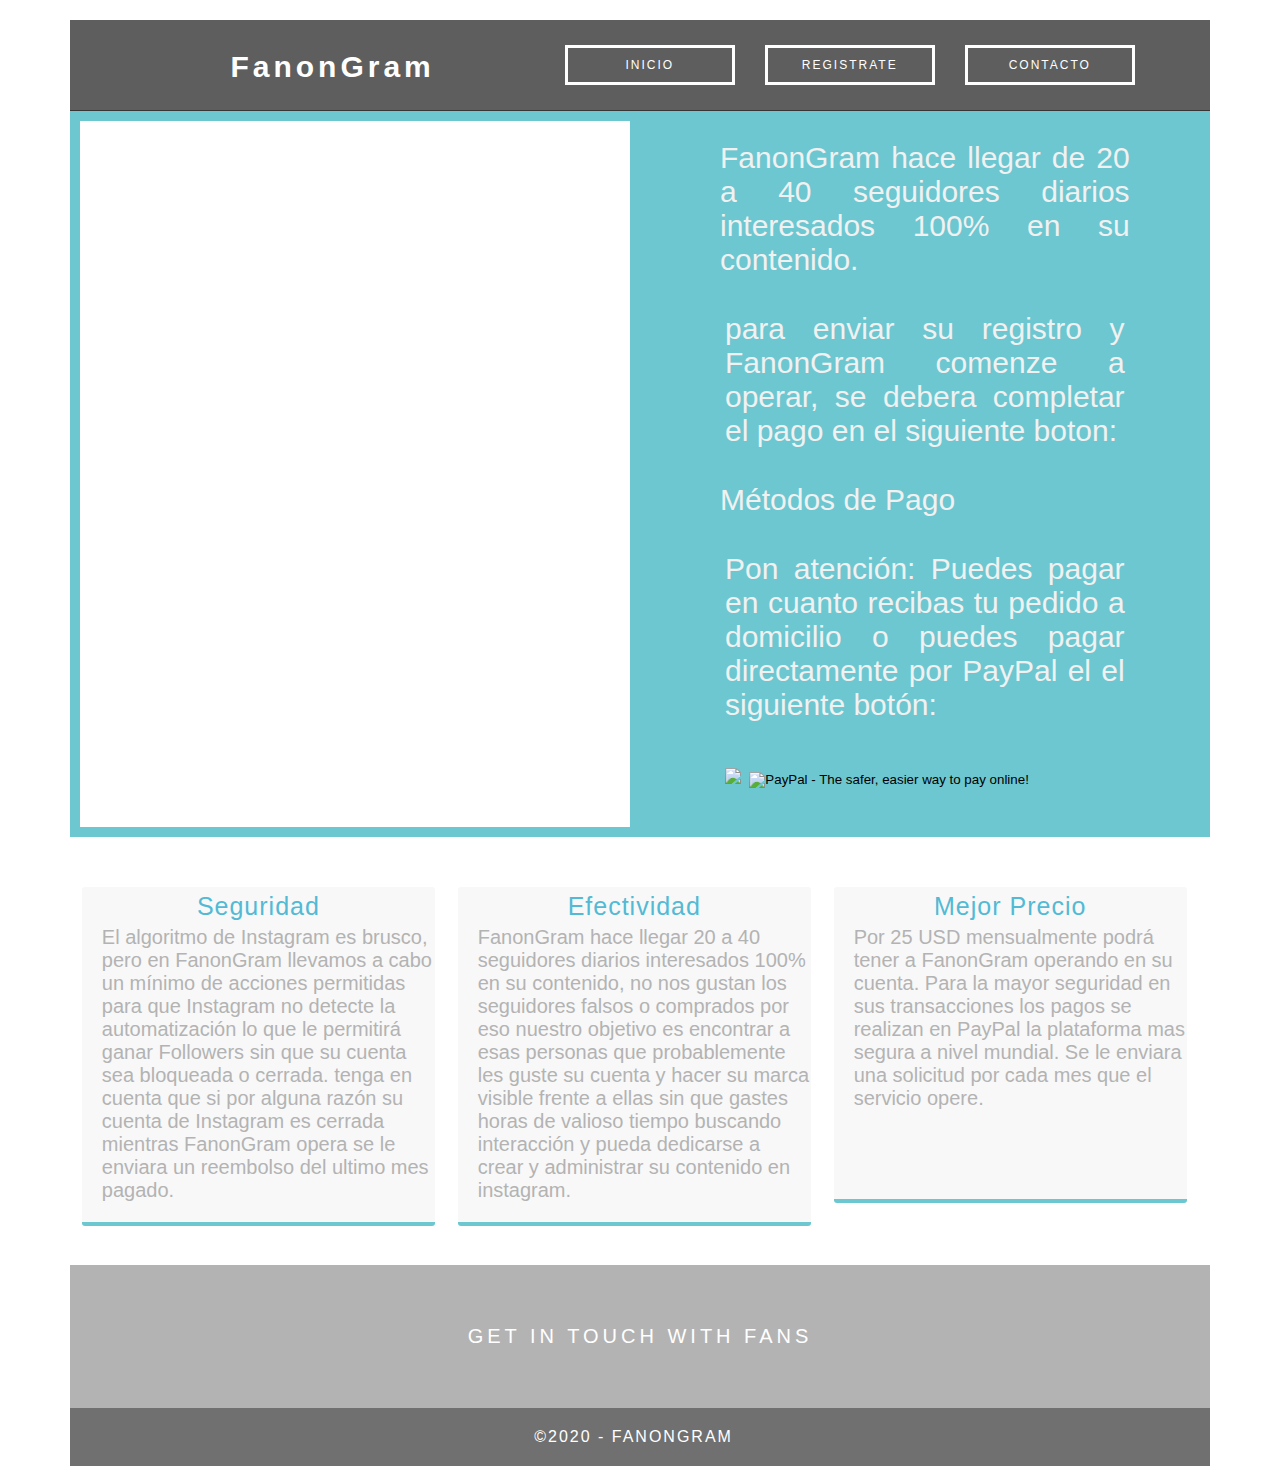
==== registrarvista.html @ a4624313 "Update registrarvista.html" ====
<!DOCTYPE html>
<html lang="es">
<head>
	<meta charset="UTF-8">
	<title>Registro Fanongram</title> 
	<meta name="viewport" content="width=device-width, user-scalable=yes, initial-scale=1.0, maximum-scale=3.0, minimum-scale=1.0">
 <link rel="stylesheet" href="https://use.fontawesome.com/releases/v5.6.3/css/all.css" >
	<link rel="stylesheet" href="estilos.css">
	

</head>  
<body>
	
  <header class="header">
	  
    <h1 class="logo">FanonGram</h1>
	  
  <a href="index.html" target="_blank"> <div class="button hero_header">Inicio</div></a>
	  
	 <a href="registrarvista.html"> <div class="button hero_header">Registrate</div></a>
	  
	  <a href="https://www.instagram.com/fanongram/" target="_blank"> <div class="button hero_header">Contacto</div></a>
	  
  </header>
	

	
	
	
	
	
	
	<div class=container>
		
		
		
		
		
		
	
	
 <form class="formulario">
    
  <div class="typeform-widget" data-url="https://form.typeform.com/to/faBLWhOV?typeform-medium=embed-snippet" style="width: 100%; height: 500px;"></div> <script> (function() { var qs,js,q,s,d=document, gi=d.getElementById, ce=d.createElement, gt=d.getElementsByTagName, id="typef_orm", b="https://embed.typeform.com/"; if(!gi.call(d,id)) { js=ce.call(d,"script"); js.id=id; js.src=b+"embed.js"; q=gt.call(d,"script")[0]; q.parentNode.insertBefore(js,q) } })() </script>


    </form>
















    

    
	
	
	<form class="formulario2">
    
   

    <blockquote>
	    
      <h1> FanonGram hace llegar de 20 a 40 seguidores
	    diarios interesados 100% en su contenido.</h1>
      <p>para enviar su registro y FanonGram comenze a operar, se debera completar el pago en el siguiente boton:
	      
	      
	      </b> <br>  </p>
		
		<center><h1>Métodos de Pago </h1>
                <p><b>  Pon atención:</b>  Puedes pagar en cuanto recibas tu pedido a domicilio o puedes pagar directamente por PayPal el el siguiente botón: <p>
                    <img src="./img/paypal-logo-2.png"width="200"> 
                    
                    <form action="https://www.paypal.com/cgi-bin/webscr" method="post" target="_top" width="30" height="31">
                        <input type="hidden" name="cmd" value="_s-xclick">
                        <input type="hidden" name="hosted_button_id" value="RYS9V8JNTTNV2">
                        <input type="image" src="https://www.paypalobjects.com/es_XC/i/btn/btn_buynowCC_LG.gif" border="0" name="submit" alt="PayPal - The safer, easier way to pay online!">
                        <img alt="" border="0" src="https://www.paypalobjects.com/es_XC/i/scr/pixel.gif" width="1" height="1">
                        </form>
                        
                    </center>

		
      
    </blockquote>
</div>
		
    </form>
		
		</div>
		
    <div class="gallery">
      <div class="thumbnail"> 
        <h4>Seguridad</h4>
        
        <p class="text_column">El algoritmo de Instagram es brusco, pero en FanonGram llevamos a
           cabo un mínimo de acciones permitidas para que Instagram no detecte la automatización 
           lo que le permitirá ganar Followers sin que su cuenta sea bloqueada o cerrada. tenga en 
            cuenta que si por alguna razón su cuenta de Instagram es cerrada mientras FanonGram opera 
            se le enviara un reembolso del ultimo mes pagado.</p>
  
      </div>
      <div class="thumbnail"> 
        <h4>Efectividad</h4>
       
        <p class="text_column">FanonGram hace llegar <b> 20 a 40 seguidores diarios interesados 100%
          en su contenido,</b> no nos gustan los seguidores falsos o comprados por eso nuestro objetivo 
          es encontrar a esas personas que probablemente les guste su cuenta y hacer su marca visible
           frente a ellas sin que gastes horas de valioso tiempo buscando interacción y pueda 
           dedicarse a crear y administrar su contenido en instagram. </p>
      </div>
      <div class="thumbnail"> 
        <h4>Mejor Precio </h4>
       
        <p class="text_column">Por <b>25 USD </b> mensualmente podrá tener a FanonGram operando en su cuenta.
		Para la mayor
            seguridad en sus transacciones los pagos se realizan en PayPal la plataforma mas segura a nivel
             mundial. Se le enviara una solicitud por cada mes que el servicio opere.
             <br>
             <br>
		<br>
             <br>
             
            
            
            
            </p>
      </div>
    

    </div>




















  
    
	
<footer id="contact">
    <p class="hero_header">GET IN TOUCH WITH FANS</p>
    
  </footer>
  <!-- Copyrights Section -->
<div class="copyright">&copy;2020 - FanonGram <strong>&nbsp;</strong></div>

	
</body>
</html>
---- estilos.css ----
body {
	font-family:Arial;
	background-color: white;
	width text-align: center;
	
	
	width: 89%;
	border-radius: 0px;
	margin: auto;
	text-decoration:none;
	background-size: cover;
  
    
}

* {
    box-sizing: border-box;
}
.contenedor{
    width: 90%;
    padding: 15px;
	margin-top: 10px;
	margin-bottom: 10px;
	margin-left: 20px;

}

.container{
    display: flex;

}

		  















header {
	width: 100%;
	height: 8%;
	margin-top: 20px;
	background-color: #5D5E5D;
	border-bottom: 1px solid #353635;
	display: flex;
}


.logo {
	color: #fff;
	font-weight: bold;
	
	margin-left: 200px;
	margin-right: 200px;
	margin-top: 15px;
	
	margin-bottom: 0px;
	
	letter-spacing: 4px;
	text-align: center;
	
	padding-top: 10px;
	padding-bottom: 0px;
	
	
	line-height:inherit;
	font-size: 40px;
	display: flex;
}



.button.hero_header {
	width: 170px;
	font-size: 15px;
	margin-top: 25px;
	margin-right: 30px;
	margin-bottom: 25px;
	margin-left: 0px;
	padding-top: 10px;
	padding-right: 00px;
	padding-bottom: 10px;
	padding-left: 0px;
	text-align: center;
	vertical-align: middle;
	border-radius: 0px;
	text-transform: uppercase;
	font-weight: lighter;
	letter-spacing: 2px;
	border: 3px solid #FFFFFF;
	color: #FFFFFF;
	transition: all 0.3s linear;
	background-color: #5D5E5D;
	
     
}

.button.hero_header:hover {
	background-color: #6DC7D0;
	color: white;
	border: 3px solid white;
	cursor: pointer;
}



header a{
     
	text-decoration:none;
	
 }

 .column a{
	
   text-decoration:none;
   
}

#contact a{
	
   text-decoration:none;
   
}


@media (max-width: 1600px) {
	.logo {
		margin-right: 250px;
	}
}

	@media (max-width: 1500px) {
		.logo {
			margin-right: 200px;
		}
	}


		@media (max-width: 1400px) {
			.logo {
				margin-right: 130px;
			}

		}


@media (max-width: 1300px) {
	
	.logo {
	color: #fff;
	font-weight: bold;
	
	margin-left: 160px;
	margin-top: 10px;
	margin-right: 130px;
	margin-bottom: 0px;
	
	letter-spacing: 4px;
	text-align: center;
	
	padding-top: 20px;
	padding-bottom: 20px;
	
	
	line-height:inherit;
	font-size: 30px;
	display: flex;
}

	
	.button.hero_header {

	font-size: 12px;
	

}
		
	}
	
@media (max-width: 1100px) {
	.logo {
	color: #fff;
	font-weight: bold;
	
	margin-left: 130px;
	margin-top: 10px;
	margin-right: 50px;
	margin-bottom: 0px;
	
	letter-spacing: 4px;
	text-align: center;
	
	padding-top: 20px;
	padding-bottom: 20px;
	
	
	line-height:inherit;
	font-size: 30px;
	display: flex;
}

	
	.button.hero_header {
    width: 150px;
	font-size: 12px;
	

}
		
	}
@media (max-width: 760px) {
	header {
	width: 100%;
	height: 8%;
	margin-top: 20px;
	background-color: #5D5E5D;
	border-bottom: 1px solid #353635;
	display:block;
		text-align: center;	
}
	.logo {
	color: #fff;
	font-weight: bold;
	
	margin-left:150px ;
	margin-top: 10px;
	margin-right: 0px;
	margin-bottom: 0px;
		
	
	letter-spacing: 4px;
	text-align: center;
	
	padding-top: 15px;
	padding-bottom: 15px;
	
	
	line-height:inherit;
	font-size: 35px;
	
}
	.button.hero_header {
	width: 90px;
	font-size: 10px;
	margin-top: 0px;
	margin-right: 10px;
	margin-bottom: 25px;
	margin-left: 30px;
	padding-top: 10px;
	padding-right: 10px;
	padding-bottom: 10px;
	padding-left: 20px;
	text-align: center;
	vertical-align: middle;
	
	text-transform: uppercase;
	
	letter-spacing: 2px;
	border: 3px solid #FFFFFF;
	color: #FFFFFF;
	transition: all 0.3s linear;
	display: inline-flex;
}

	
	

}
	

@media (max-width: 580px) {
	header {
	width: 100%;
	height: 8%;
	margin-top: 20px;
	background-color: #5D5E5D;
	border-bottom: 1px solid #353635;
	display:block;
		text-align: center;	
}
	.logo {
	color: #fff;
	font-weight: bold;
	
	margin-left:100px ;
	margin-top: 10px;
	margin-right: 0px;
	margin-bottom: 0px;
		
	
	letter-spacing: 4px;
	text-align: center;
	
	padding-top: 15px;
	padding-bottom: 15px;
	
	
	line-height:inherit;
	font-size: 35px;
	
}
	.button.hero_header {
	width: 100px;
	font-size: 10px;
	margin-top: 0px;
	margin-right: 10px;
	margin-bottom: 25px;
	margin-left: 20px;
	padding-top: 10px;
	padding-right: 0px;
	padding-bottom: 10px;
	padding-left: 5px;
	text-align: center;
	vertical-align: middle;
	
	text-transform: uppercase;
	
	letter-spacing: 2px;
	border: 3px solid #FFFFFF;
	color: #FFFFFF;
	transition: all 0.3s linear;
	display: inline-flex;
}

	
	

}

@media (max-width: 460px) {
	header {
	width: 100%;
	height: 8%;
	margin-top: 20px;
	background-color: #5D5E5D;
	border-bottom: 1px solid #353635;
	display:block;
		text-align: center;	
}
	.logo {
	color: #fff;
	font-weight: bold;
	
	margin-left:50px ;
	margin-top: 10px;
	margin-right: 0px;
	margin-bottom: 0px;
		
	
	letter-spacing: 4px;
	text-align: center;
	
	padding-top: 15px;
	padding-bottom: 15px;
	
	
	line-height:inherit;
	font-size: 35px;
	
}
	.button.hero_header {

	text-align: center;
	width: 100px;
	font-size: 10px;
	margin-top: auto;
	margin-right: auto;
	margin-bottom: 10px;
	margin-left: auto;
	padding-top: 10px;
	padding-right: 0px;
	padding-bottom: 10px;
	padding-left: 1px;
	
	vertical-align: middle;
	
	text-transform: uppercase;
	
	letter-spacing: 2px;
	border: 3px solid #FFFFFF;
	color: #FFFFFF;
	transition: all 0.3s linear;
	display: inline-flex;
}
.intro .column p {
	font-size: 27px;
	text-align: center;
	padding-left: 0px;
}
	
	

}
























	


@media (max-width: 320px) {

.text_column {
	width: 100%;
	text-align: justify;
	padding: 0;
}
.intro .column p {
	width: 80%;
	margin-left: 0px;
}
.text_column {
	padding-left: 20px;
}
.thumbnail {
	width: 100%;
}
.column {
	width: 100%;
	margin-top: 0px;
}
.hero_header {

	padding-left: 10px;
	padding-right: 10px;
	line-height: 22px;
	text-align: center;
}
}

.copyright {
	text-align: center;
	padding-top: 20px;
	padding-bottom: 20px;
	background-color: #717070;
	color: #FFFFFF;
	text-transform: uppercase;
	font-weight: lighter;
	letter-spacing: 2px;
	border-top-width: 2px;
}
footer {
	background-color: #B3B3B3;
	padding-top: 60px;
	padding-bottom: 60PX;
}
.intro {
	display: inline-block;
	background-color: #6DC7D0;
}
.hero_header {
	color: #FFFFFF;
	text-align: center;
	margin: 0;
	letter-spacing: 4px;
	
}













.button {
	width: 300px;
	margin-top: 40px;
	margin-right: auto;
	margin-bottom: auto;
	margin-left: auto;
	padding-top: 20px;
	padding-right: 10px;
	padding-bottom: 20px;
	padding-left: 10px;
	text-align: center;
	vertical-align: middle;
	border-radius: 0px;
	text-transform: uppercase;
	font-weight: bold;
	letter-spacing: 2px;
	border: 3px solid #FFFFFF;
	color: #FFFFFF;
	transition: all 0.3s linear;
}
.button:hover {
	background-color: #6DC7D0;
	color: #000000;
	border: 3px solid #000000;
	cursor: pointer;
}
.copyright {
	text-align: center;
	padding-top: 20px;
	padding-bottom: 20px;
	background-color: #717070;
	color: #FFFFFF;
	text-transform: uppercase;
	font-weight: lighter;
	letter-spacing: 2px;
	border-top-width: 2px;
}
footer {
	background-color: #B3B3B3;
	padding-top: 60px;
	padding-bottom: 60PX;
}
.intro {
	display: inline-block;
	background-color: #6DC7D0;
}































.formulario{
    background: #FFFFFF;
    margin-top: 0px;
	margin-bottom: 50px;
	margin-left: 0px;
    padding-top: 0px;
	
	padding-bottom: 1px;
	border: 10px solid #6DC7D0;
	
	
	padding-left
	
	
        margin: auto;
        width: 700px;
        
        border-radius: 0%;
 

}
h1{
    text-align: center;
    color: #6DC7D0;
    font-size: 30px;
	
	
}
input[type="text"],
input[type="password"]{
    font-size: 20px;
    width: 75%;
    padding: 10px;
    border: none;
}
.input-contenedor{
    margin-bottom: 10px;
    border: 1px solid #aaa;
}
.icon{
    min-width: 50px;
    text-align: center;
    color: #6DC7D0;
}
.button{
    border: none;
    width: 100%;
    color: white;
    font-size: 20px;
    background:  #6DC7D0;
	margin-bottom: 3px;
	margin-top: 3px;
    padding: 15px 20px;
    border-radius: 0px;
    cursor: pointer;
}
.button:hover{
    background: cadetblue;
}
p{
    text-align: center;
}








.formulario2{
    background: #6DC7D0;
    margin-top: 0px;
	margin-bottom: 50px;
	margin-left: 0px;
    padding-top: 0px;
	
	padding-bottom: 1px;
	border: 10px solid #6DC7D0;
	
	
	padding-left
	
	
        margin: auto;
        width: 700px;
        
        border-radius: 0%;
 

}


p{
    text-align: justify;
	color: rgb(241, 241, 241);
	font-weight: lighter;
    font-size: 30px;
	margin-left: 30px;
	margin-right: 30px;
	margin:35px;

}

h1{
    text-align: justify;
	color: rgb(241, 241, 241);
	font-weight: lighter;
    font-size: 30px;
	margin-left: 30px;
	margin-right: 30px;

}
@media (max-width: 460px) {
	
p{
font-size: 25px;
	
text-align:center;
    padding-left: 0px;
    padding-left: 0px;
	margin-left: 1px;
	margin-right: 1px;
	
}
h1{
    text-align:center;
	
    font-size: 23px;
	margin-left: 0px;
	margin-right: 0px;

}	
}

@media (max-width: 760px) {
	
	.contenedor{
		
		padding: 0px;
		
	
	}
	.container{
	display:block;
	margin-left: 0px;
	padding-left: 0px;
	

}
	
	.formulario{
    
        width: 100%;
		margin-bottom: 0px;

}
	
	.formulario2{
    
        width: 100%;
		margin-top: 0px;
		padding-top: 0px;

}
	
	


}








.gallery .thumbnail .tag {
	color: #5D5E5D;
	padding-bottom: 4px;
	padding-top: 4px;
	text-align: left;
	padding-left: 20px;
	padding-right: 20px;
}
.gallery {
	clear: both;
	display: inline-block;
	width: 100%;
	background-color: #FFFFFF;
	/* [disabled]min-width: 400px;
*/
	padding-bottom: 35px;
	padding-top: 0px;
	margin-top: -5px;
	margin-bottom: 0px;
}
.thumbnail {
	width: 31%;
	text-align: center;
	float: left;
	margin-top: 5px;
	background-color: #F8F8F8;
	padding-bottom: 20px;
	margin-left: 1%;
	margin-right: 1%;
	border-radius: 3px;
	padding-top: 0px;
	border-bottom: 4px solid #6DC7D0;
	
}
.gallery .thumbnail h4 {
	font-size: 25px;
	margin-top: 5px;
	margin-bottom: 5px;
	color: #52BAD5;
	letter-spacing: 1px;
	font-weight: lighter;
	text-align: center;
	padding-left: 20px;
	padding-right: 20px;
}
.gallery .thumbnail p {
	margin: 0;
	color: #B3B3B3;
	text-align: left;
	padding-left: 20px;
}
.text_column{
	font-size: 20px;
}
.hero_header{
	font-size: 20px;
}



















	
	


@media (max-width: 320px) {

.text_column {
	width: 100%;
	text-align: justify;
	padding: 0;
}
.intro .column p {
	width: 80%;
	margin-left: 0px;
}
.text_column {
	padding-left: 20px;
}
.thumbnail {
	width: 100%;
}
.column {
	width: 100%;
	margin-top: 0px;
}
.hero_header {
	padding-left: 10px;
	padding-right: 10px;
	line-height: 22px;
	text-align: center;
}
}

/* Small Tablets */
@media (min-width: 321px)and (max-width: 767px) {

.text_column {
	width: 100%;
	text-align: left;
	padding: 0;
}
.thumbnail {
	width: 100%;
}
.column {
	width: 100%;
	margin-top: 0px;
}
.thumbnail {
	width: 100%;
}
.text_column {
	padding-left: 20px;
	padding-right: 20px;
	width: 90%;
}
.column {
	width: 100%;
	margin-left: 0px;
	margin-right: 0px;
}
.profile {
	width: 100%;
}
.intro .column p {
	width: 90%;
	text-align: center;
	padding-left: 0px;
}
}

/* Small Desktops */
@media (min-width: 768px) and (max-width: 1096px) {
.text_column {
	width: 100%;
}
.thumbnail {
	width: 48%;
}
.text_column {
	width: 90%;
	margin: 0;
	padding: 20px;
}
.intro .column p {
	width: 80%;
}
}	
	


@media (max-width: 320px) {

.text_column {
	width: 100%;
	text-align: justify;
	padding: 0;
}
.intro .column p {
	width: 80%;
	margin-left: 0px;
}
.text_column {
	padding-left: 20px;
}
.thumbnail {
	width: 100%;
}
.column {
	width: 100%;
	margin-top: 0px;
}
.hero_header {
	padding-left: 10px;
	padding-right: 10px;
	line-height: 22px;
	text-align: center;
}
}

/* Small Tablets */
@media (min-width: 321px)and (max-width: 767px) {

.text_column {
	width: 100%;
	text-align: left;
	padding: 0;
}
.thumbnail {
	width: 100%;
}
.column {
	width: 100%;
	margin-top: 0px;
}
.thumbnail {
	width: 100%;
}
.text_column {
	padding-left: 20px;
	padding-right: 20px;
	width: 90%;
}
.column {
	width: 100%;
	margin-left: 0px;
	margin-right: 0px;
}
.profile {
	width: 100%;
}
.intro .column p {
	width: 90%;
	text-align: center;
	padding-left: 0px;
}
}

/* Small Desktops */
@media (min-width: 768px) and (max-width: 1096px) {
.text_column {
	width: 100%;
}
.thumbnail {
	width: 48%;
}
.text_column {
	width: 90%;
	margin: 0;
	padding: 20px;
}
.intro .column p {
	width: 80%;
}
}
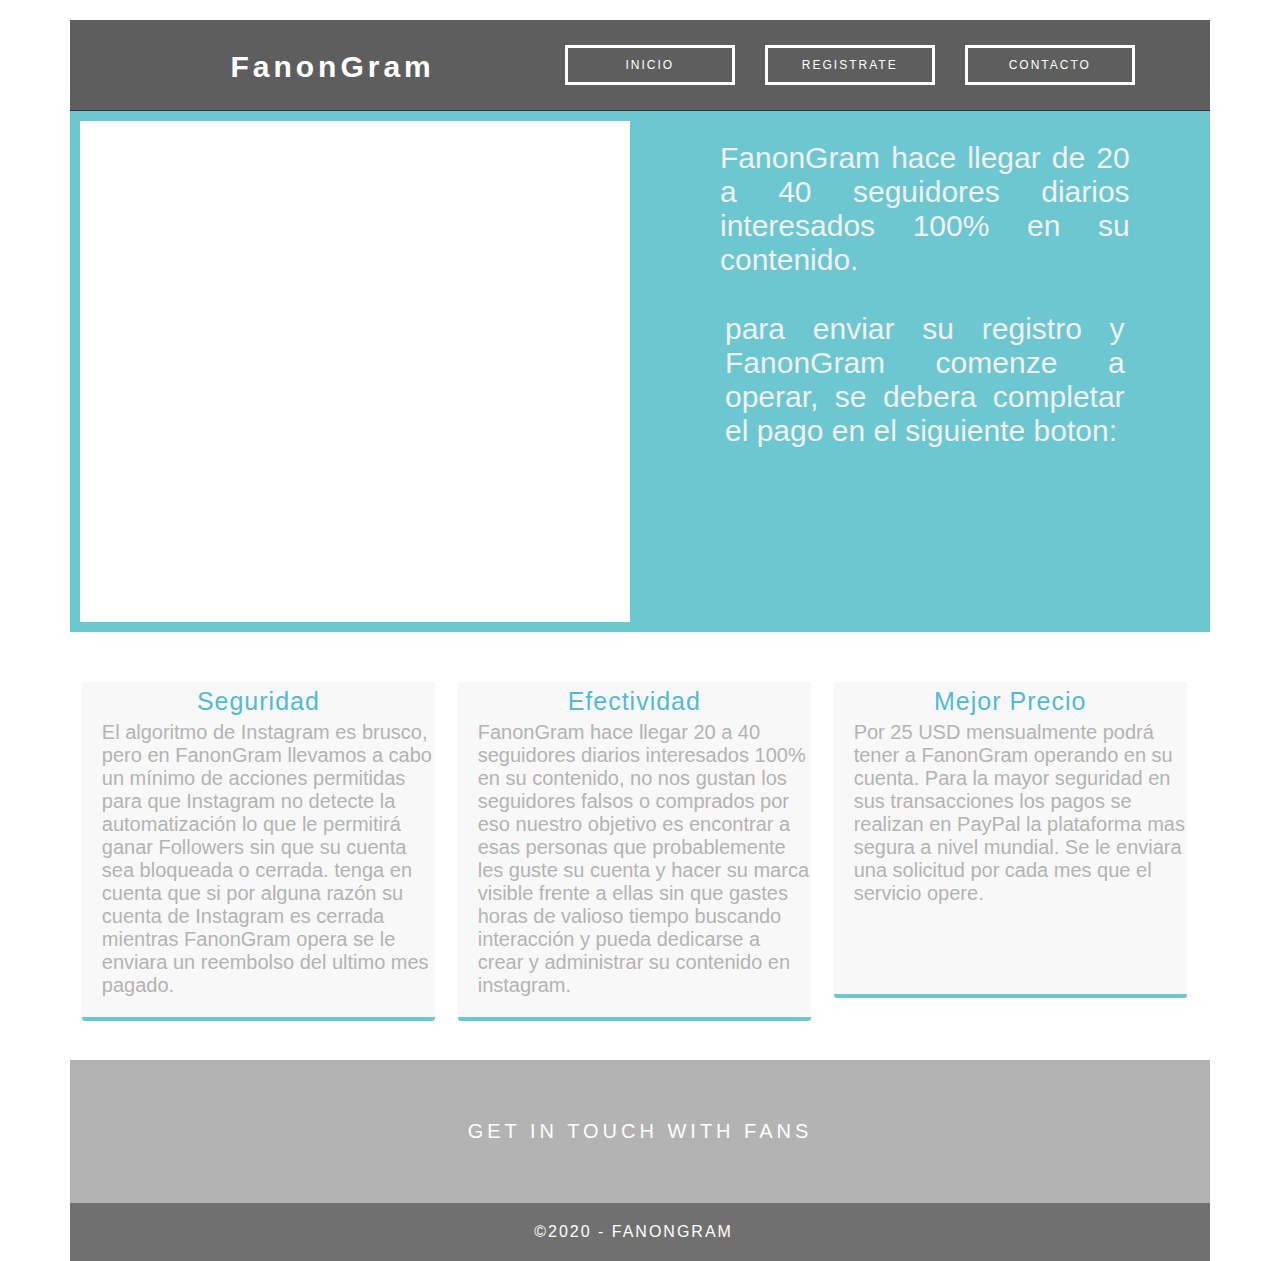
==== commit fec76c0d: "Update registrarvista.html" ====
--- a/registrarvista.html
+++ b/registrarvista.html
@@ -79,18 +79,7 @@
 	      
 	      </b> <br>  </p>
 		
-		<center><h1>Métodos de Pago </h1>
-                <p><b>  Pon atención:</b>  Puedes pagar en cuanto recibas tu pedido a domicilio o puedes pagar directamente por PayPal el el siguiente botón: <p>
-                    <img src="./img/paypal-logo-2.png"width="200"> 
-                    
-                    <form action="https://www.paypal.com/cgi-bin/webscr" method="post" target="_top" width="30" height="31">
-                        <input type="hidden" name="cmd" value="_s-xclick">
-                        <input type="hidden" name="hosted_button_id" value="RYS9V8JNTTNV2">
-                        <input type="image" src="https://www.paypalobjects.com/es_XC/i/btn/btn_buynowCC_LG.gif" border="0" name="submit" alt="PayPal - The safer, easier way to pay online!">
-                        <img alt="" border="0" src="https://www.paypalobjects.com/es_XC/i/scr/pixel.gif" width="1" height="1">
-                        </form>
-                        
-                    </center>
+		
 
 		
       
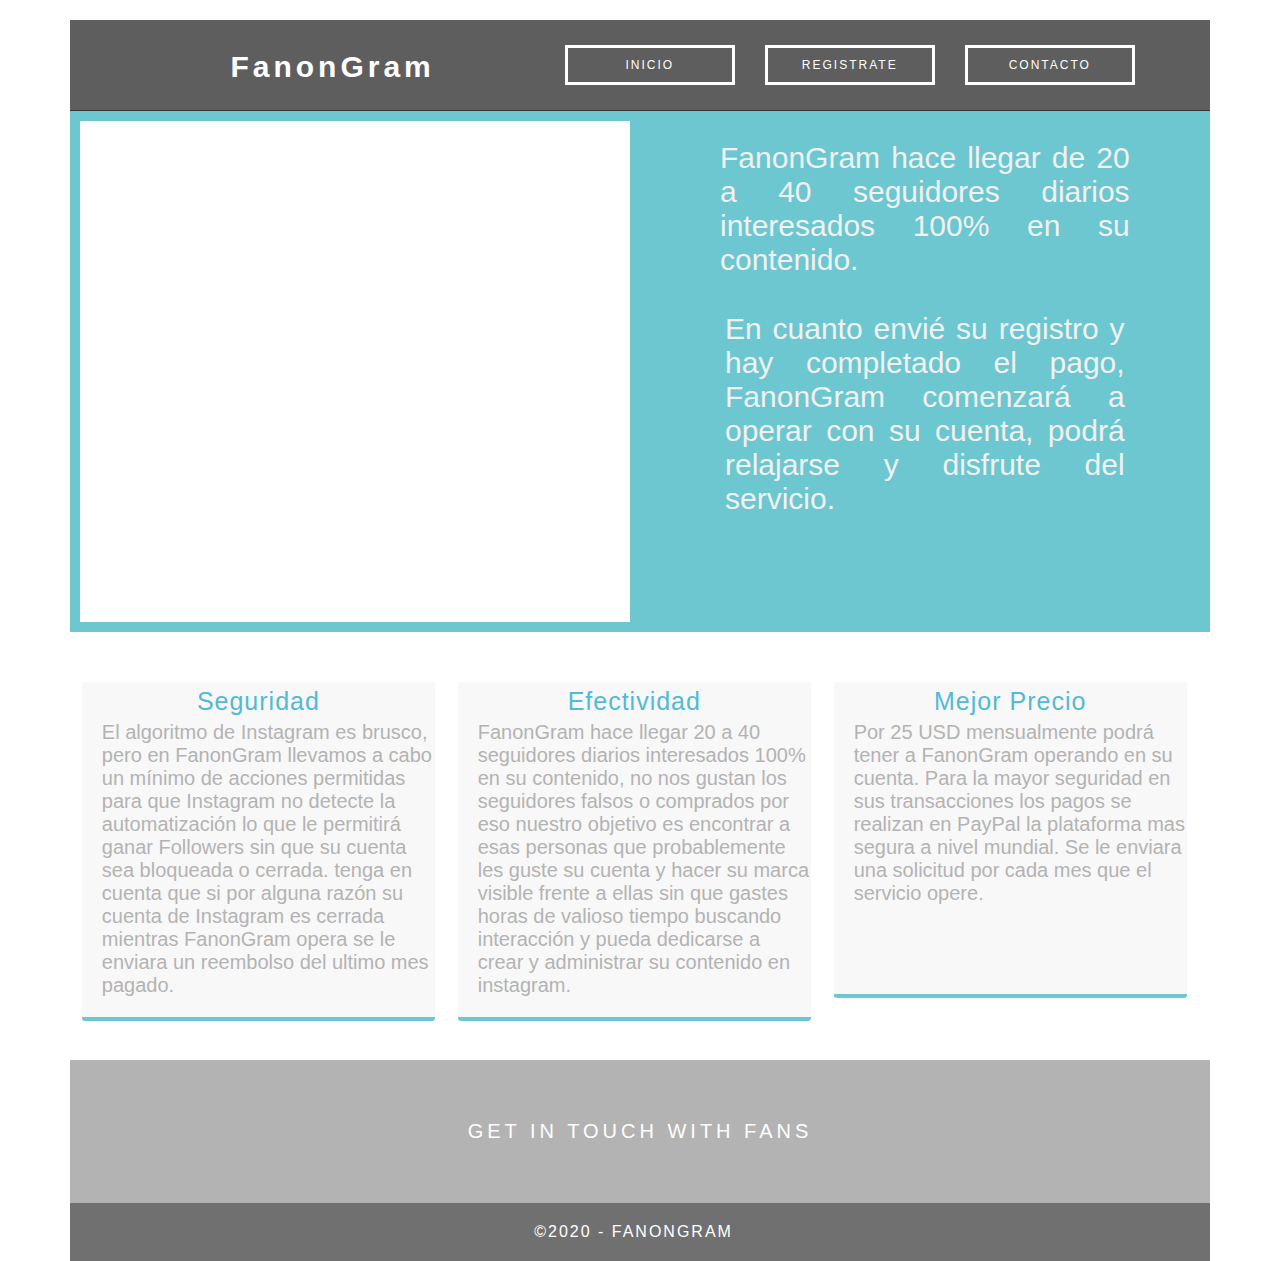
==== commit fe1aa9db: "Update registrarvista.html" ====
--- a/registrarvista.html
+++ b/registrarvista.html
@@ -74,7 +74,7 @@
 	    
       <h1> FanonGram hace llegar de 20 a 40 seguidores
 	    diarios interesados 100% en su contenido.</h1>
-      <p>para enviar su registro y FanonGram comenze a operar, se debera completar el pago en el siguiente boton:
+      <p>En cuanto envié su registro y hay completado el pago, FanonGram comenzará a operar con su cuenta, podrá relajarse y disfrute del servicio.
 	      
 	      
 	      </b> <br>  </p>
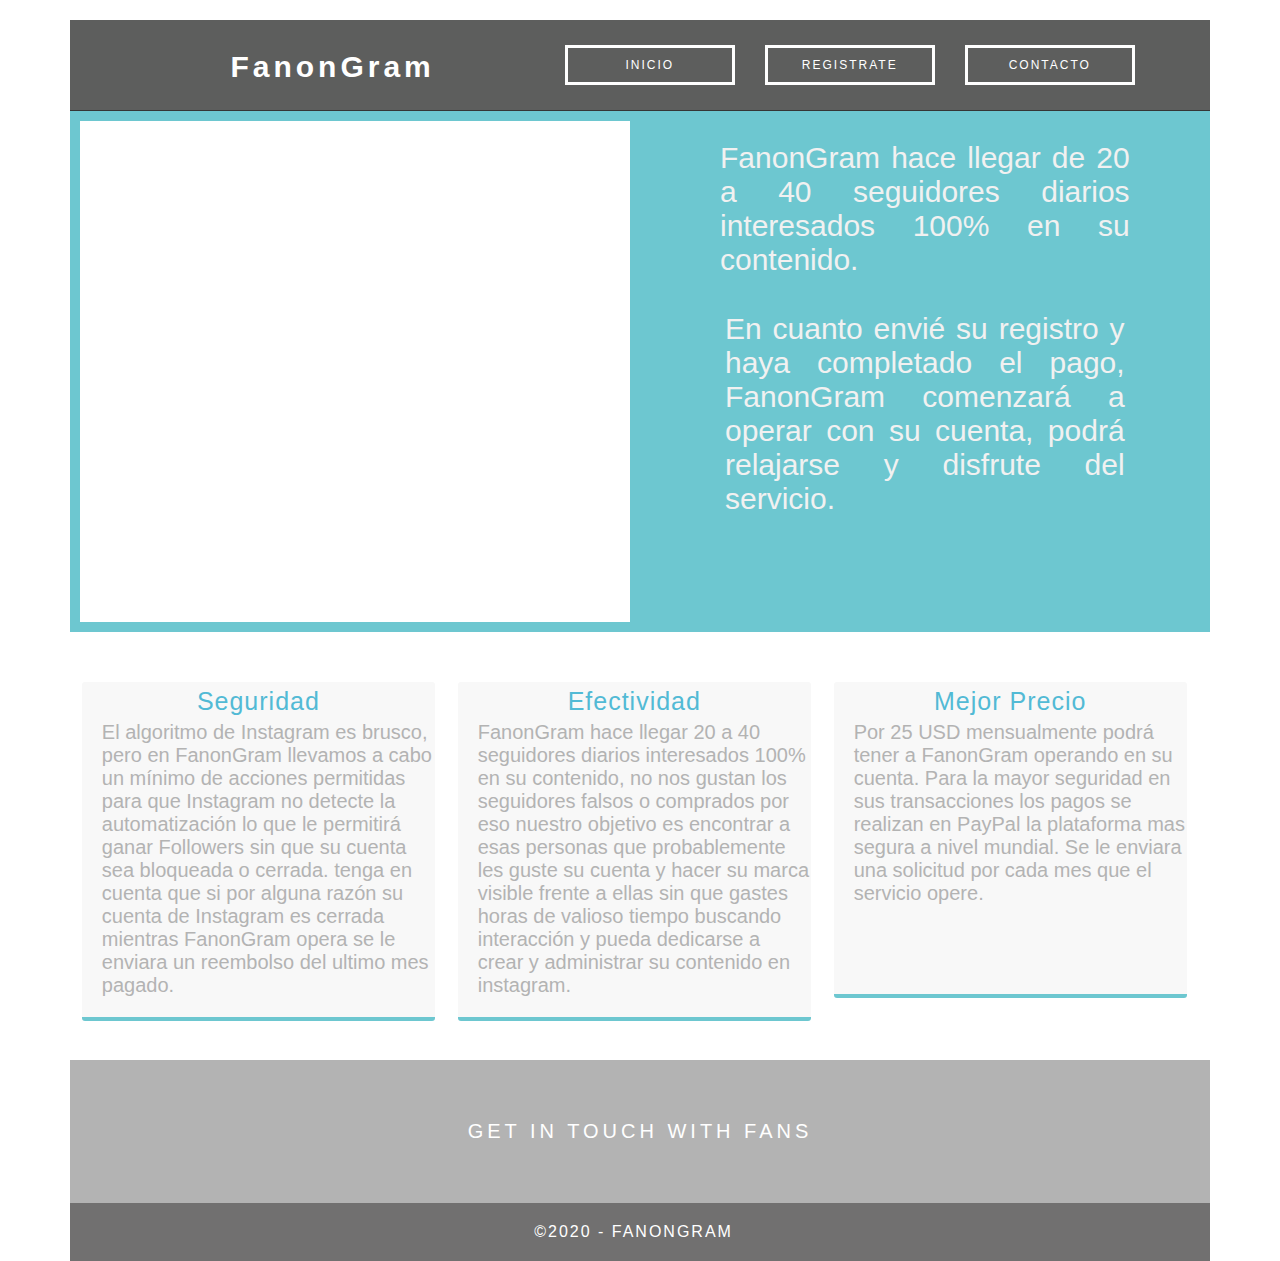
==== commit 4d95c990: "Update registrarvista.html" ====
--- a/registrarvista.html
+++ b/registrarvista.html
@@ -74,7 +74,7 @@
 	    
       <h1> FanonGram hace llegar de 20 a 40 seguidores
 	    diarios interesados 100% en su contenido.</h1>
-      <p>En cuanto envié su registro y hay completado el pago, FanonGram comenzará a operar con su cuenta, podrá relajarse y disfrute del servicio.
+      <p>En cuanto envié su registro y haya completado el pago, FanonGram comenzará a operar con su cuenta, podrá relajarse y disfrute del servicio. 
 	      
 	      
 	      </b> <br>  </p>
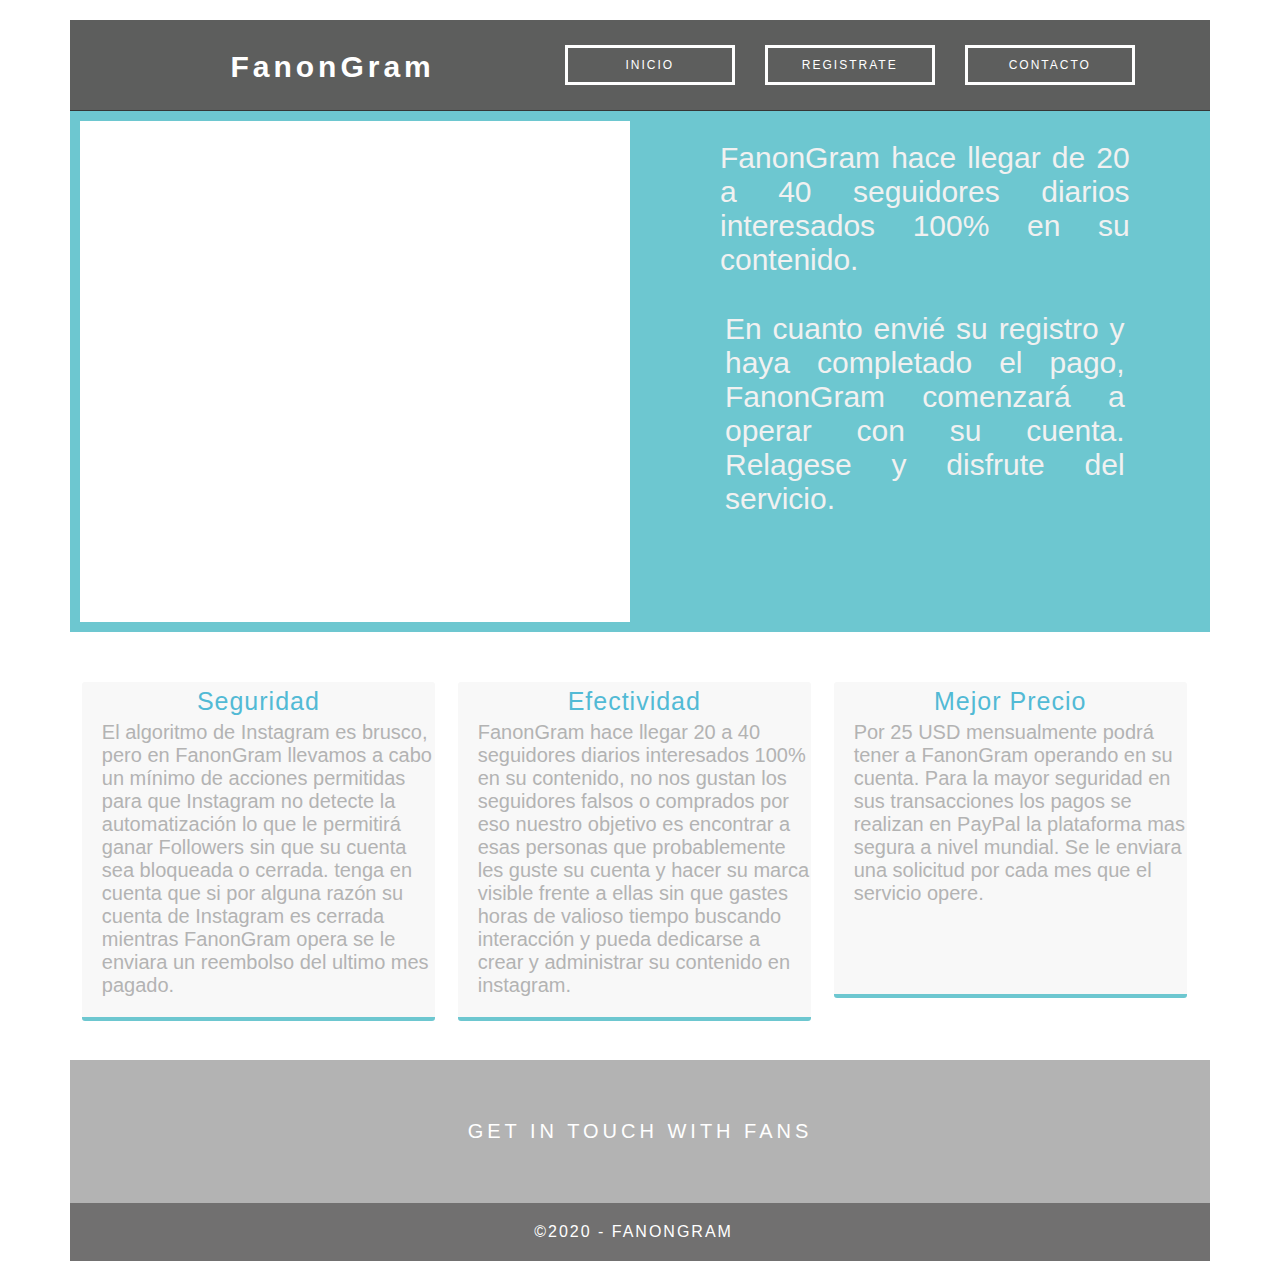
==== commit 8a5120e6: "Update registrarvista.html" ====
--- a/registrarvista.html
+++ b/registrarvista.html
@@ -74,7 +74,7 @@
 	    
       <h1> FanonGram hace llegar de 20 a 40 seguidores
 	    diarios interesados 100% en su contenido.</h1>
-      <p>En cuanto envié su registro y haya completado el pago, FanonGram comenzará a operar con su cuenta, podrá relajarse y disfrute del servicio. 
+      <p>En cuanto envié su registro y haya completado el pago, FanonGram comenzará a operar con su cuenta. Relagese y disfrute del servicio. 
 	      
 	      
 	      </b> <br>  </p>
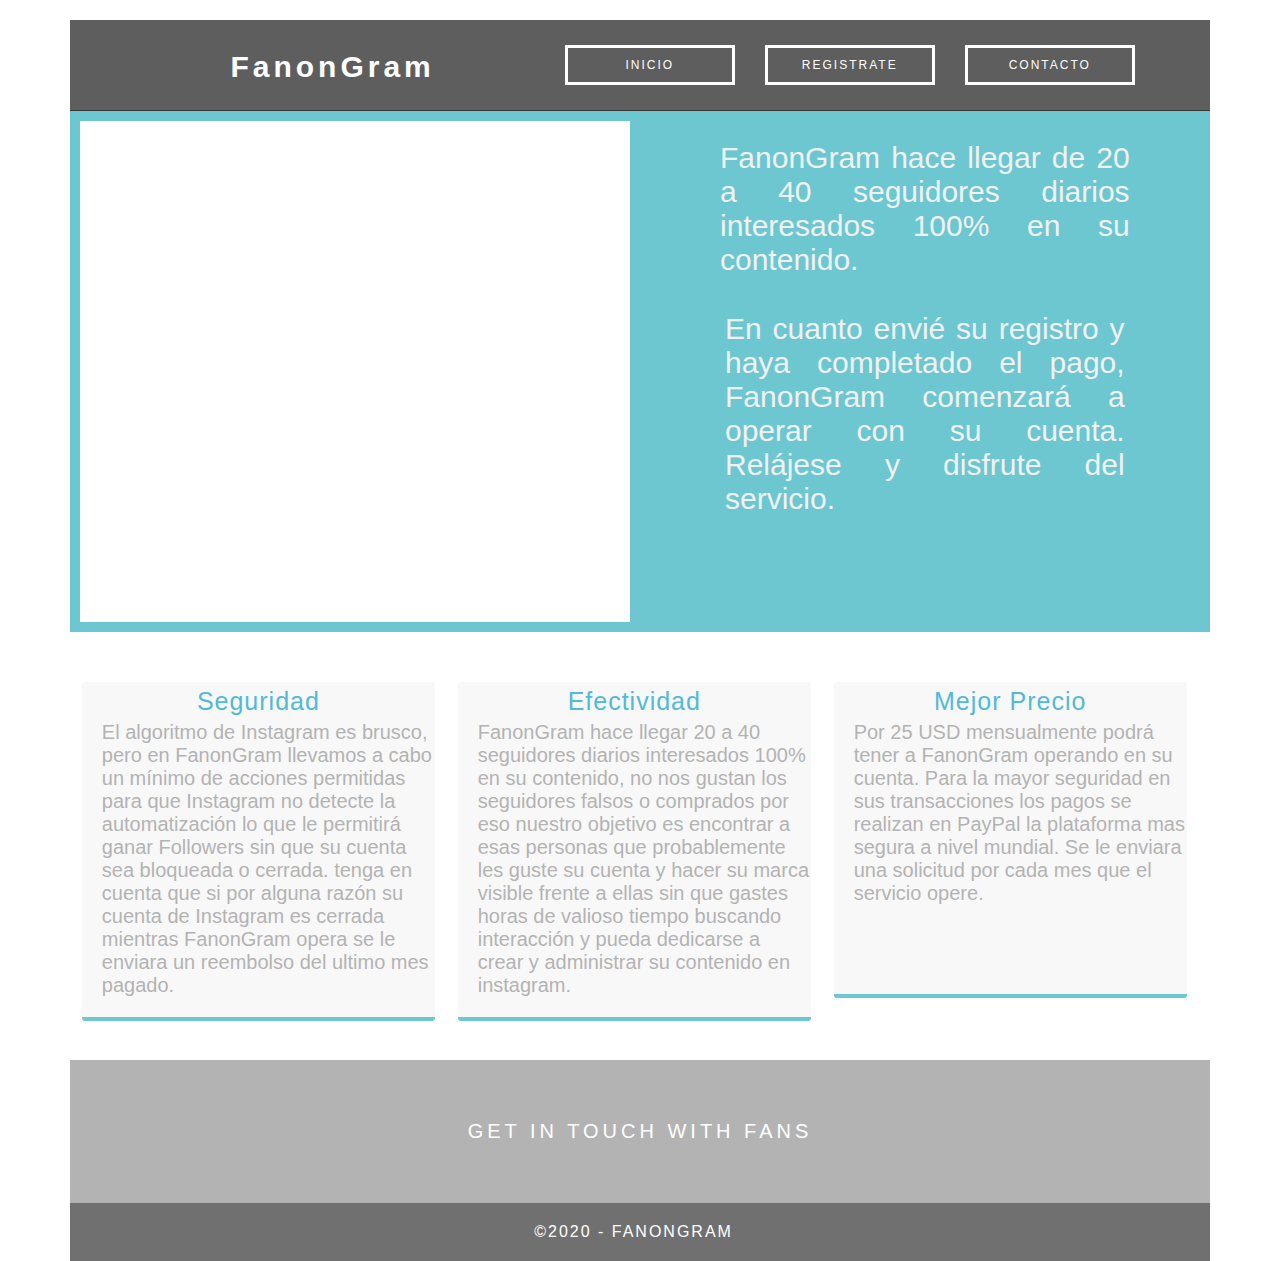
==== commit a9ffd393: "Update registrarvista.html" ====
--- a/registrarvista.html
+++ b/registrarvista.html
@@ -74,7 +74,7 @@
 	    
       <h1> FanonGram hace llegar de 20 a 40 seguidores
 	    diarios interesados 100% en su contenido.</h1>
-      <p>En cuanto envié su registro y haya completado el pago, FanonGram comenzará a operar con su cuenta. Relagese y disfrute del servicio. 
+      <p>En cuanto envié su registro y haya completado el pago, FanonGram comenzará a operar con su cuenta. Relájese y disfrute del servicio. 
 	      
 	      
 	      </b> <br>  </p>
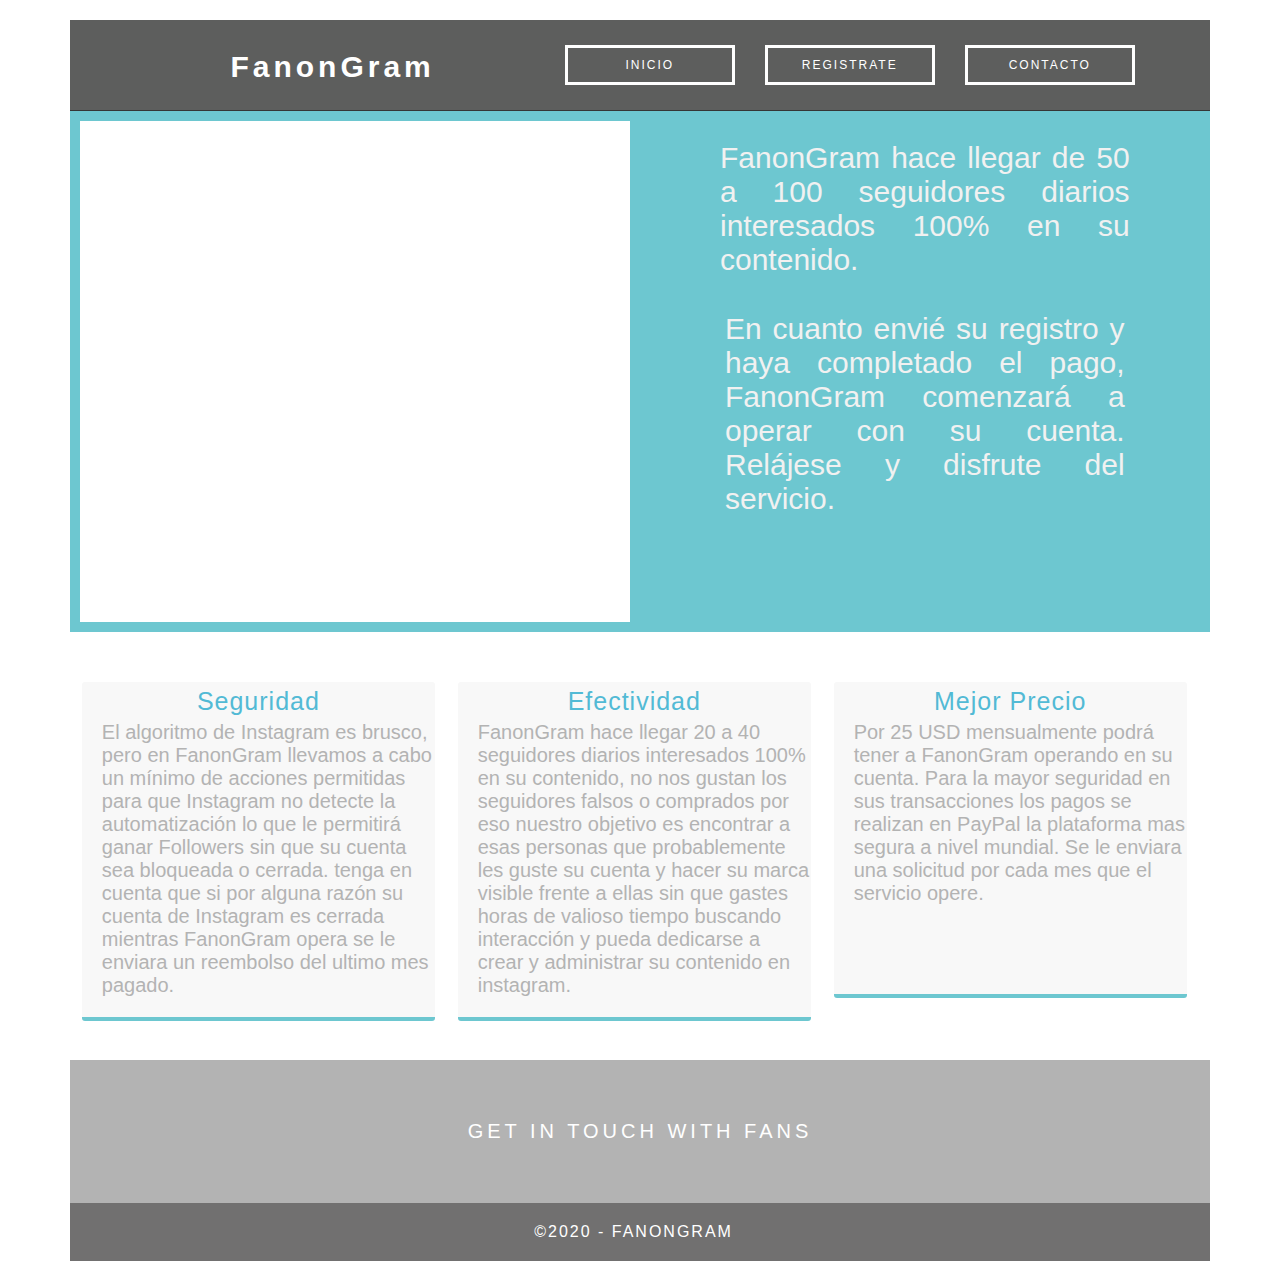
==== commit 8f78f16b: "Update registrarvista.html" ====
--- a/registrarvista.html
+++ b/registrarvista.html
@@ -72,7 +72,7 @@
 
     <blockquote>
 	    
-      <h1> FanonGram hace llegar de 20 a 40 seguidores
+      <h1> FanonGram hace llegar de 50 a 100 seguidores
 	    diarios interesados 100% en su contenido.</h1>
       <p>En cuanto envié su registro y haya completado el pago, FanonGram comenzará a operar con su cuenta. Relájese y disfrute del servicio. 
 	      
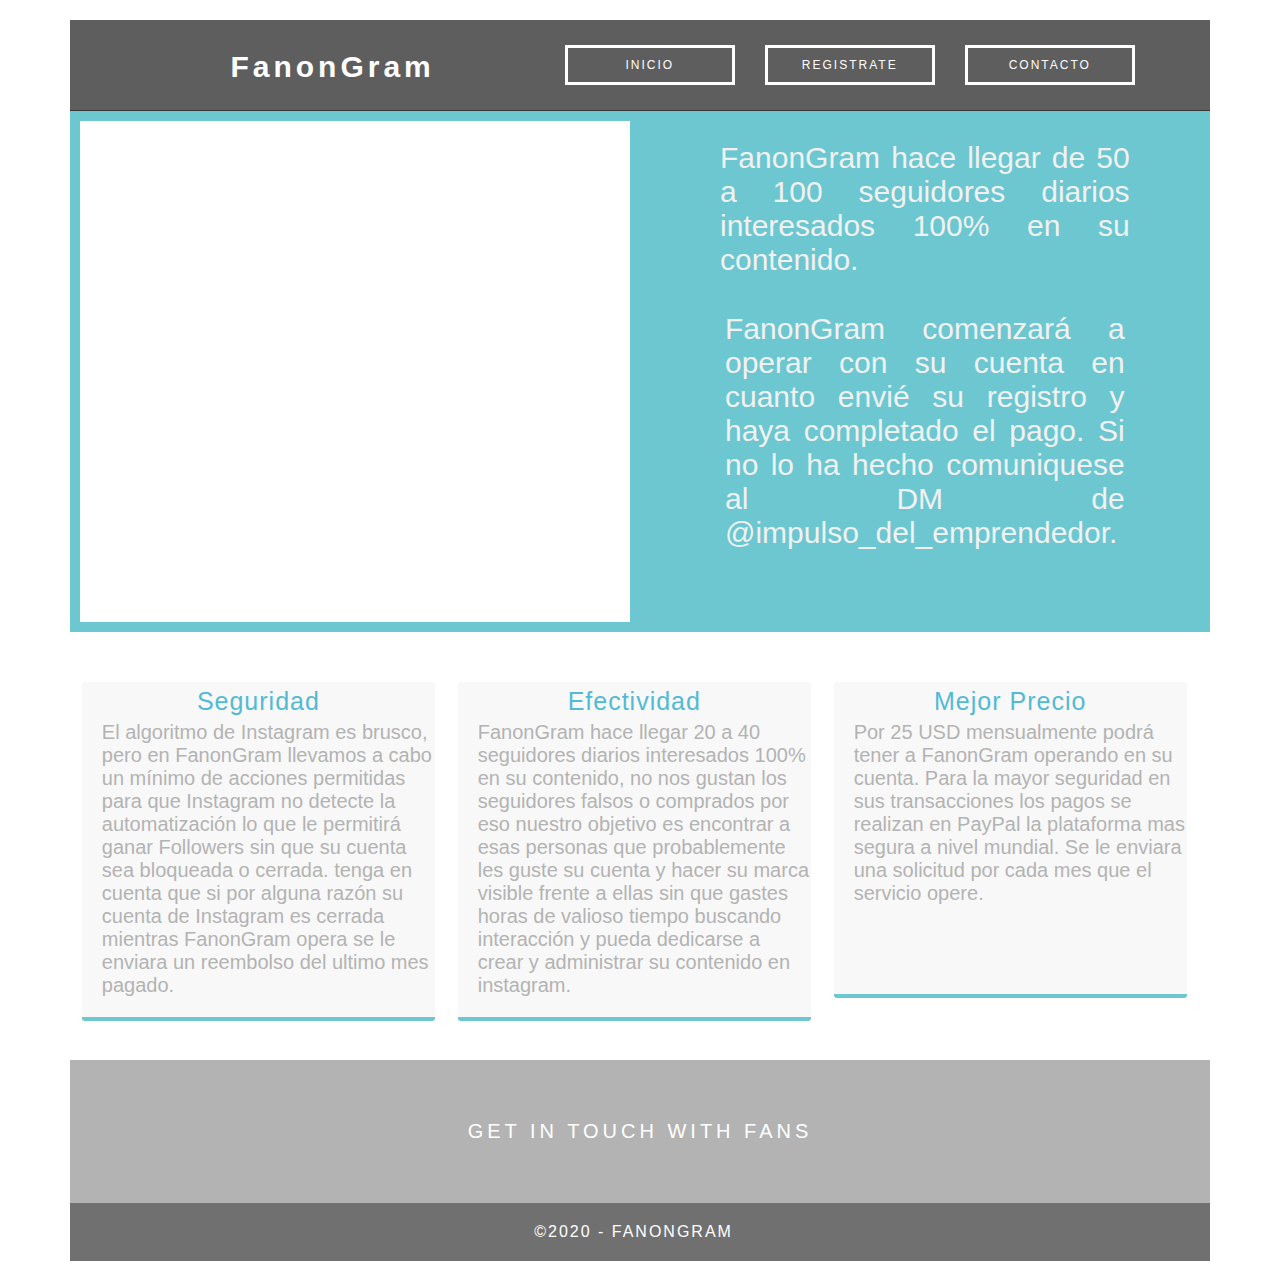
==== commit b949e41e: "Update registrarvista.html" ====
--- a/registrarvista.html
+++ b/registrarvista.html
@@ -74,7 +74,7 @@
 	    
       <h1> FanonGram hace llegar de 50 a 100 seguidores
 	    diarios interesados 100% en su contenido.</h1>
-      <p>En cuanto envié su registro y haya completado el pago, FanonGram comenzará a operar con su cuenta. Relájese y disfrute del servicio. 
+      <p>FanonGram comenzará a operar con su cuenta en cuanto envié su registro y haya completado el pago. Si no lo ha hecho comuniquese al DM de @impulso_del_emprendedor.
 	      
 	      
 	      </b> <br>  </p>
